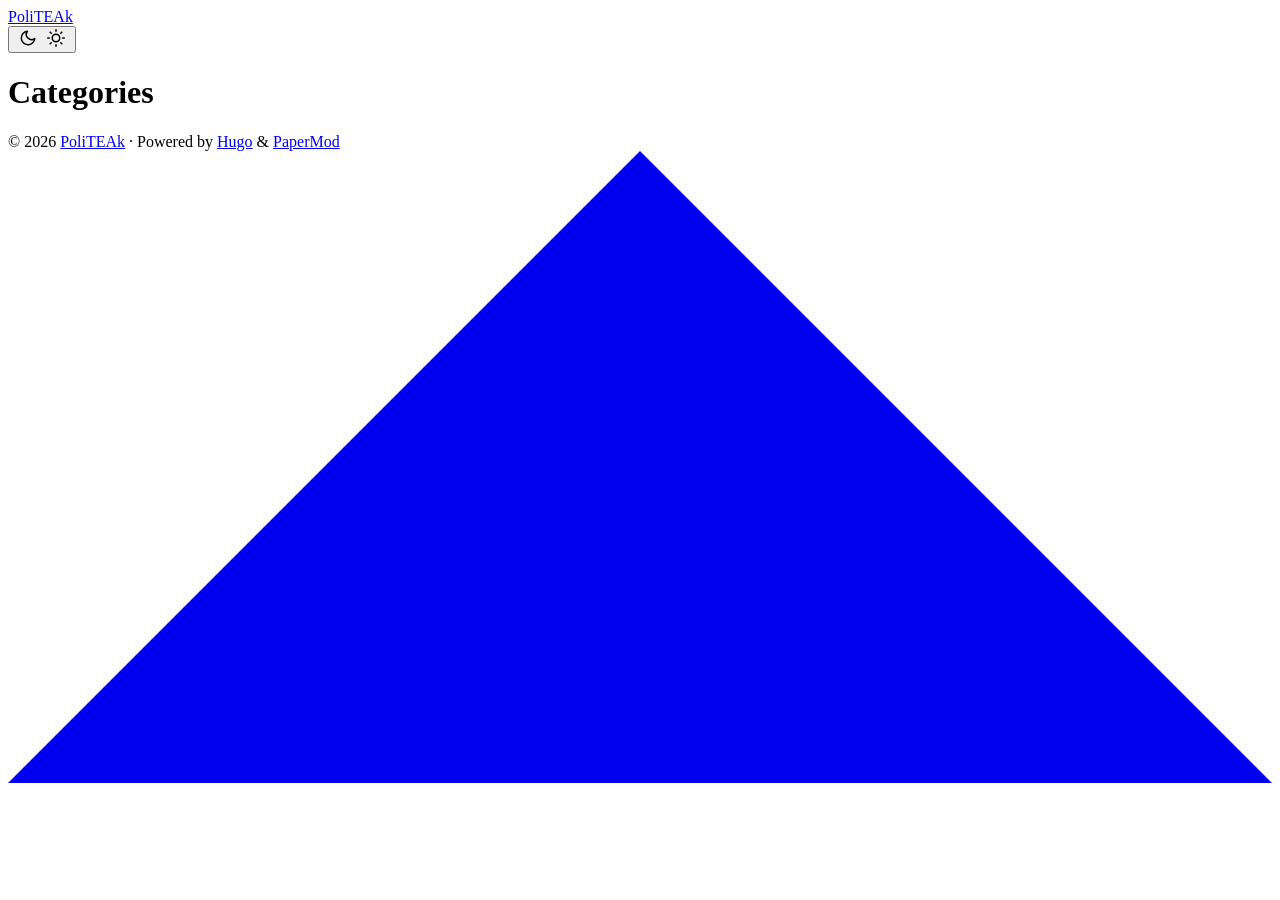
==== public/categories/index.html @ 508065b3 "inital commit" ====
<!DOCTYPE html>
<html lang="en" dir="auto" data-theme="auto">

<head><script src="/livereload.js?mindelay=10&amp;v=2&amp;port=1313&amp;path=livereload" data-no-instant defer></script><meta charset="utf-8">
<meta http-equiv="X-UA-Compatible" content="IE=edge">
<meta name="viewport" content="width=device-width, initial-scale=1, shrink-to-fit=no">
<meta name="robots" content="noindex, nofollow">
<title>Categories | PoliTEAk</title>
<meta name="keywords" content="">
<meta name="description" content="">
<meta name="author" content="">
<link rel="canonical" href="http://localhost:1313/categories/">
<link crossorigin="anonymous" href="/assets/css/stylesheet.199042e659bc7245f5609d333d6c044eb554a0640849bb874e1dff8eb0f57209.css" integrity="sha256-GZBC5lm8ckX1YJ0zPWwETrVUoGQISbuHTh3/jrD1cgk=" rel="preload stylesheet" as="style">
<link rel="icon" href="http://localhost:1313/favicon.ico">
<link rel="icon" type="image/png" sizes="16x16" href="http://localhost:1313/favicon-16x16.png">
<link rel="icon" type="image/png" sizes="32x32" href="http://localhost:1313/favicon-32x32.png">
<link rel="apple-touch-icon" href="http://localhost:1313/apple-touch-icon.png">
<link rel="mask-icon" href="http://localhost:1313/safari-pinned-tab.svg">
<meta name="theme-color" content="#2e2e33">
<meta name="msapplication-TileColor" content="#2e2e33">
<link rel="alternate" type="application/rss+xml" href="http://localhost:1313/categories/index.xml" title="rss">
<link rel="alternate" hreflang="en" href="http://localhost:1313/categories/">
<noscript>
    <style>
        #theme-toggle,
        .top-link {
            display: none;
        }

    </style>
    <style>
        @media (prefers-color-scheme: dark) {
            :root {
                --theme: rgb(29, 30, 32);
                --entry: rgb(46, 46, 51);
                --primary: rgb(218, 218, 219);
                --secondary: rgb(155, 156, 157);
                --tertiary: rgb(65, 66, 68);
                --content: rgb(196, 196, 197);
                --code-block-bg: rgb(46, 46, 51);
                --code-bg: rgb(55, 56, 62);
                --border: rgb(51, 51, 51);
                color-scheme: dark;
            }

            .list {
                background: var(--theme);
            }

            .toc {
                background: var(--entry);
            }
        }

        @media (prefers-color-scheme: light) {
            .list::-webkit-scrollbar-thumb {
                border-color: var(--code-bg);
            }
        }

    </style>
</noscript>
<script>
    if (localStorage.getItem("pref-theme") === "dark") {
        document.querySelector("html").dataset.theme = 'dark';
    } else if (localStorage.getItem("pref-theme") === "light") {
       document.querySelector("html").dataset.theme = 'light';
    } else if (window.matchMedia('(prefers-color-scheme: dark)').matches) {
        document.querySelector("html").dataset.theme = 'dark';
    } else {
        document.querySelector("html").dataset.theme = 'light';
    }

</script>
</head>
<body class="list" id="top">
    <header class="header">
    <nav class="nav">
        <div class="logo">
            <a href="http://localhost:1313/" accesskey="h" title="PoliTEAk (Alt + H)">PoliTEAk</a>
            <div class="logo-switches">
                <button id="theme-toggle" accesskey="t" title="(Alt + T)" aria-label="Toggle theme">
                    <svg id="moon" xmlns="http://www.w3.org/2000/svg" width="24" height="18" viewBox="0 0 24 24"
                        fill="none" stroke="currentColor" stroke-width="2" stroke-linecap="round"
                        stroke-linejoin="round">
                        <path d="M21 12.79A9 9 0 1 1 11.21 3 7 7 0 0 0 21 12.79z"></path>
                    </svg>
                    <svg id="sun" xmlns="http://www.w3.org/2000/svg" width="24" height="18" viewBox="0 0 24 24"
                        fill="none" stroke="currentColor" stroke-width="2" stroke-linecap="round"
                        stroke-linejoin="round">
                        <circle cx="12" cy="12" r="5"></circle>
                        <line x1="12" y1="1" x2="12" y2="3"></line>
                        <line x1="12" y1="21" x2="12" y2="23"></line>
                        <line x1="4.22" y1="4.22" x2="5.64" y2="5.64"></line>
                        <line x1="18.36" y1="18.36" x2="19.78" y2="19.78"></line>
                        <line x1="1" y1="12" x2="3" y2="12"></line>
                        <line x1="21" y1="12" x2="23" y2="12"></line>
                        <line x1="4.22" y1="19.78" x2="5.64" y2="18.36"></line>
                        <line x1="18.36" y1="5.64" x2="19.78" y2="4.22"></line>
                    </svg>
                </button>
            </div>
        </div>
        <ul id="menu">
        </ul>
    </nav>
</header>
<main class="main">
<header class="page-header">
    <h1>Categories</h1>
</header>

<ul class="terms-tags">
</ul>
    </main>
    
<footer class="footer">
        <span>&copy; 2026 <a href="http://localhost:1313/">PoliTEAk</a></span> · 

    <span>
        Powered by
        <a href="https://gohugo.io/" rel="noopener noreferrer" target="_blank">Hugo</a> &
        <a href="https://github.com/adityatelange/hugo-PaperMod/" rel="noopener" target="_blank">PaperMod</a>
    </span>
</footer>
<a href="#top" aria-label="go to top" title="Go to Top (Alt + G)" class="top-link" id="top-link" accesskey="g">
    <svg xmlns="http://www.w3.org/2000/svg" viewBox="0 0 12 6" fill="currentColor">
        <path d="M12 6H0l6-6z" />
    </svg>
</a>

<script>
    let menu = document.getElementById('menu');
    if (menu) {
        
        const scrollPosition = localStorage.getItem("menu-scroll-position");
        if (scrollPosition) {
            menu.scrollLeft = parseInt(scrollPosition, 10);
        }
        
        menu.onscroll = function () {
            localStorage.setItem("menu-scroll-position", menu.scrollLeft);
        }
    }

    document.querySelectorAll('a[href^="#"]').forEach(anchor => {
        anchor.addEventListener("click", function (e) {
            e.preventDefault();
            var id = this.getAttribute("href").substr(1);
            if (!window.matchMedia('(prefers-reduced-motion: reduce)').matches) {
                document.querySelector(`[id='${decodeURIComponent(id)}']`).scrollIntoView({
                    behavior: "smooth"
                });
            } else {
                document.querySelector(`[id='${decodeURIComponent(id)}']`).scrollIntoView();
            }
            if (id === "top") {
                history.replaceState(null, null, " ");
            } else {
                history.pushState(null, null, `#${id}`);
            }
        });
    });

</script>
<script>
    var mybutton = document.getElementById("top-link");
    window.onscroll = function () {
        if (document.body.scrollTop > 800 || document.documentElement.scrollTop > 800) {
            mybutton.style.visibility = "visible";
            mybutton.style.opacity = "1";
        } else {
            mybutton.style.visibility = "hidden";
            mybutton.style.opacity = "0";
        }
    };

</script>
<script>
    document.getElementById("theme-toggle").addEventListener("click", () => {
        const html = document.querySelector("html");
        if (html.dataset.theme === "dark") {
            html.dataset.theme = 'light';
            localStorage.setItem("pref-theme", 'light');
        } else {
            html.dataset.theme = 'dark';
            localStorage.setItem("pref-theme", 'dark');
        }
    })

</script>
</body>

</html>
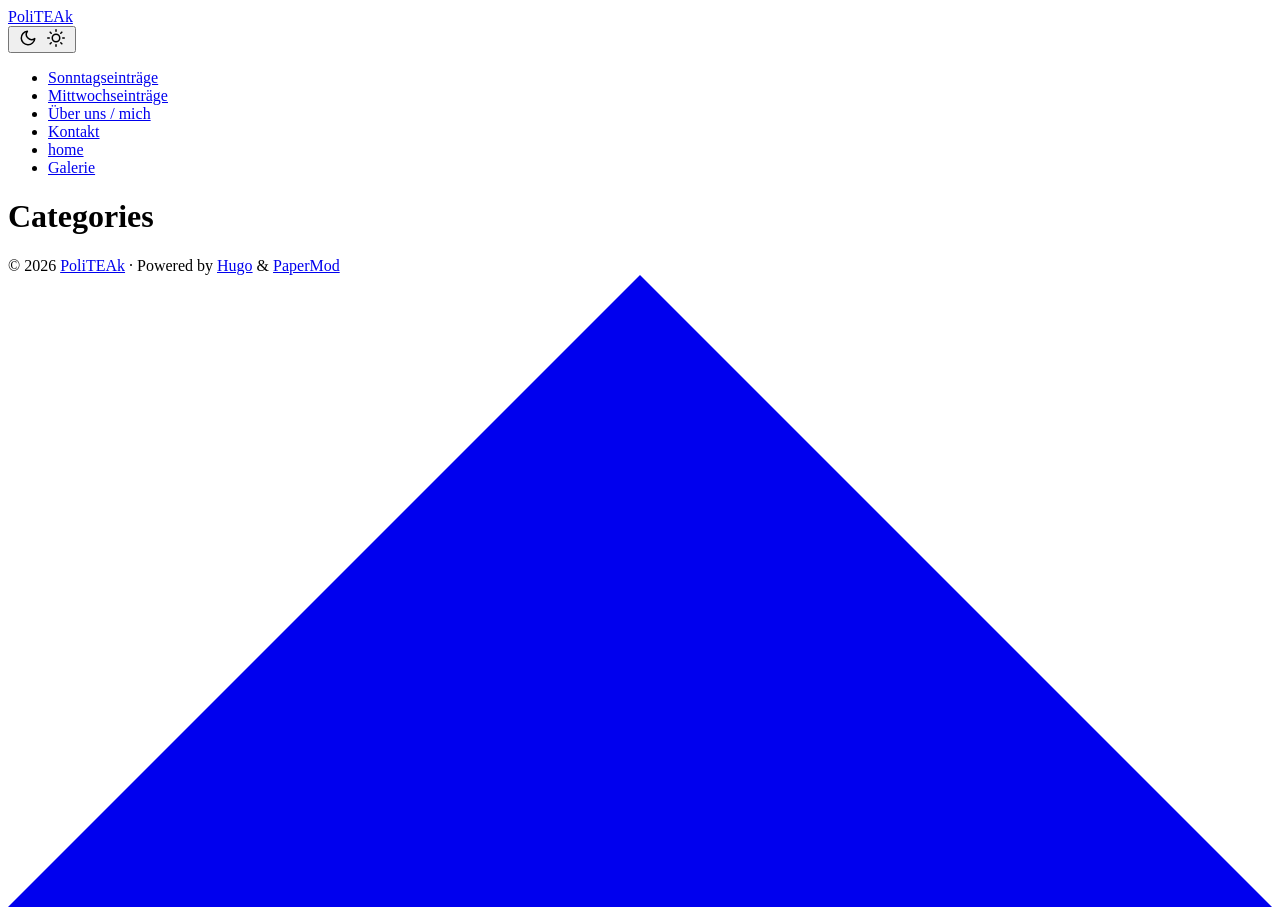
==== commit 91334f13: "added basic structure" ====
--- a/public/categories/index.html
+++ b/public/categories/index.html
@@ -1,7 +1,7 @@
 <!DOCTYPE html>
 <html lang="en" dir="auto" data-theme="auto">
 
-<head><script src="/livereload.js?mindelay=10&amp;v=2&amp;port=1313&amp;path=livereload" data-no-instant defer></script><meta charset="utf-8">
+<head><script src="/politeak/livereload.js?mindelay=10&amp;v=2&amp;port=1313&amp;path=politeak/livereload" data-no-instant defer></script><meta charset="utf-8">
 <meta http-equiv="X-UA-Compatible" content="IE=edge">
 <meta name="viewport" content="width=device-width, initial-scale=1, shrink-to-fit=no">
 <meta name="robots" content="noindex, nofollow">
@@ -9,17 +9,17 @@
 <meta name="keywords" content="">
 <meta name="description" content="">
 <meta name="author" content="">
-<link rel="canonical" href="http://localhost:1313/categories/">
-<link crossorigin="anonymous" href="/assets/css/stylesheet.199042e659bc7245f5609d333d6c044eb554a0640849bb874e1dff8eb0f57209.css" integrity="sha256-GZBC5lm8ckX1YJ0zPWwETrVUoGQISbuHTh3/jrD1cgk=" rel="preload stylesheet" as="style">
-<link rel="icon" href="http://localhost:1313/favicon.ico">
-<link rel="icon" type="image/png" sizes="16x16" href="http://localhost:1313/favicon-16x16.png">
-<link rel="icon" type="image/png" sizes="32x32" href="http://localhost:1313/favicon-32x32.png">
-<link rel="apple-touch-icon" href="http://localhost:1313/apple-touch-icon.png">
-<link rel="mask-icon" href="http://localhost:1313/safari-pinned-tab.svg">
+<link rel="canonical" href="http://localhost:1313/politeak/categories/">
+<link crossorigin="anonymous" href="/politeak/assets/css/stylesheet.199042e659bc7245f5609d333d6c044eb554a0640849bb874e1dff8eb0f57209.css" integrity="sha256-GZBC5lm8ckX1YJ0zPWwETrVUoGQISbuHTh3/jrD1cgk=" rel="preload stylesheet" as="style">
+<link rel="icon" href="http://localhost:1313/politeak/favicon.ico">
+<link rel="icon" type="image/png" sizes="16x16" href="http://localhost:1313/politeak/favicon-16x16.png">
+<link rel="icon" type="image/png" sizes="32x32" href="http://localhost:1313/politeak/favicon-32x32.png">
+<link rel="apple-touch-icon" href="http://localhost:1313/politeak/apple-touch-icon.png">
+<link rel="mask-icon" href="http://localhost:1313/politeak/safari-pinned-tab.svg">
 <meta name="theme-color" content="#2e2e33">
 <meta name="msapplication-TileColor" content="#2e2e33">
-<link rel="alternate" type="application/rss+xml" href="http://localhost:1313/categories/index.xml" title="rss">
-<link rel="alternate" hreflang="en" href="http://localhost:1313/categories/">
+<link rel="alternate" type="application/rss+xml" href="http://localhost:1313/politeak/categories/index.xml" title="rss">
+<link rel="alternate" hreflang="en" href="http://localhost:1313/politeak/categories/">
 <noscript>
     <style>
         #theme-toggle,
@@ -77,7 +77,7 @@
     <header class="header">
     <nav class="nav">
         <div class="logo">
-            <a href="http://localhost:1313/" accesskey="h" title="PoliTEAk (Alt + H)">PoliTEAk</a>
+            <a href="http://localhost:1313/politeak/" accesskey="h" title="PoliTEAk (Alt + H)">PoliTEAk</a>
             <div class="logo-switches">
                 <button id="theme-toggle" accesskey="t" title="(Alt + T)" aria-label="Toggle theme">
                     <svg id="moon" xmlns="http://www.w3.org/2000/svg" width="24" height="18" viewBox="0 0 24 24"
@@ -102,6 +102,36 @@
             </div>
         </div>
         <ul id="menu">
+            <li>
+                <a href="http://localhost:1313/politeak/sundays/" title="Sonntagseinträge">
+                    <span>Sonntagseinträge</span>
+                </a>
+            </li>
+            <li>
+                <a href="http://localhost:1313/politeak/wednesdays/" title="Mittwochseinträge">
+                    <span>Mittwochseinträge</span>
+                </a>
+            </li>
+            <li>
+                <a href="http://localhost:1313/politeak/about/" title="Über uns / mich">
+                    <span>Über uns / mich</span>
+                </a>
+            </li>
+            <li>
+                <a href="http://localhost:1313/politeak/contact/" title="Kontakt">
+                    <span>Kontakt</span>
+                </a>
+            </li>
+            <li>
+                <a href="http://localhost:1313/politeak/" title="home">
+                    <span>home</span>
+                </a>
+            </li>
+            <li>
+                <a href="http://localhost:1313/politeak/galery/" title="Galerie">
+                    <span>Galerie</span>
+                </a>
+            </li>
         </ul>
     </nav>
 </header>
@@ -115,7 +145,7 @@
     </main>
     
 <footer class="footer">
-        <span>&copy; 2026 <a href="http://localhost:1313/">PoliTEAk</a></span> · 
+        <span>&copy; 2026 <a href="http://localhost:1313/politeak/">PoliTEAk</a></span> · 
 
     <span>
         Powered by
